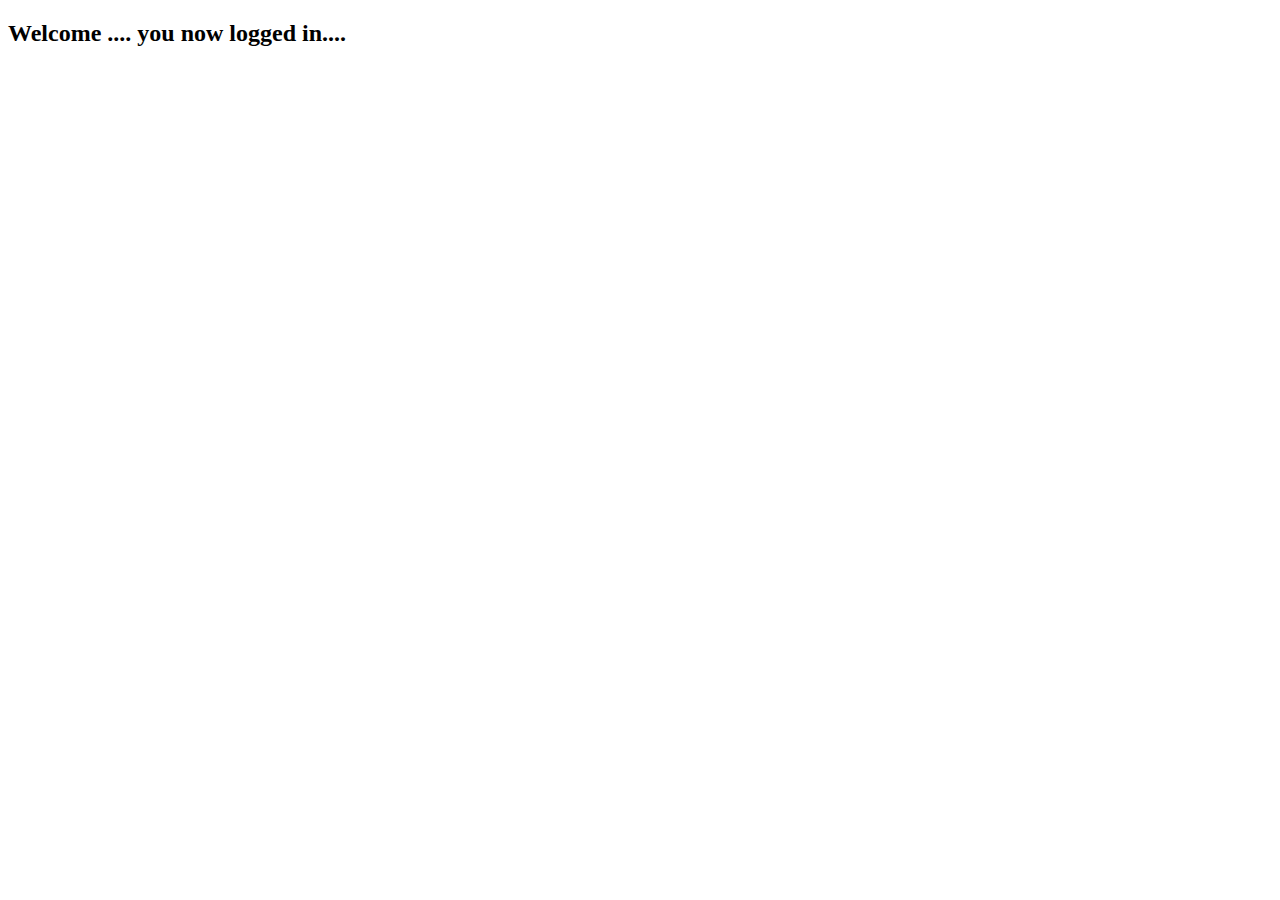
==== PROJECT3/home.html @ 1a157139 "First Commit" ====
<!DOCTYPE html>
<html lang="en">
<head>
    <meta charset="UTF-8">
    <meta http-equiv="X-UA-Compatible" content="IE=edge">
    <meta name="viewport" content="width=device-width, initial-scale=1.0">
    <title>Home</title>
</head>
<body>
    <h2>Welcome .... you now logged in....</h2>
</body>
</html>
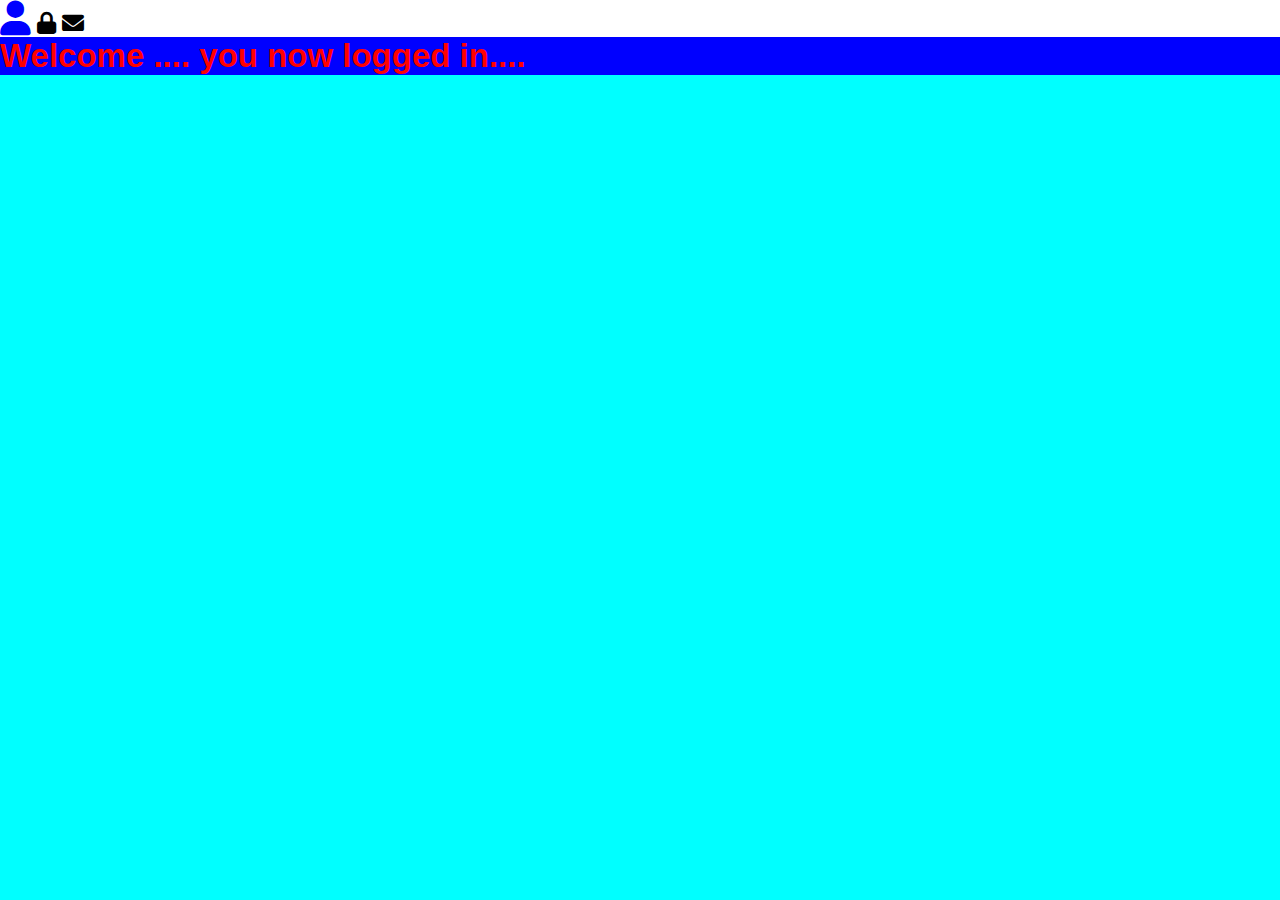
==== commit 975ba23c: "Font Awesome Added" ====
--- a/PROJECT3/home.html
+++ b/PROJECT3/home.html
@@ -1,12 +1,27 @@
 <!DOCTYPE html>
 <html lang="en">
 <head>
+    <style>
+      html{
+            background-color: aqua;
+        }
+       
+    </style>
     <meta charset="UTF-8">
     <meta http-equiv="X-UA-Compatible" content="IE=edge">
     <meta name="viewport" content="width=device-width, initial-scale=1.0">
     <title>Home</title>
+    <link rel="stylesheet" href="index.css">
+    <link rel="stylesheet" href="fontawesome-free-6.0.0-beta3-web/css/fontawesome.min.css">
+    <link rel="stylesheet" href="fontawesome-free-6.0.0-beta3-web/css/all.css">
+
 </head>
-<body>
-    <h2>Welcome .... you now logged in....</h2>
+<body style="background-color: #fff;">
+    <i class="fa fa-user"></i>
+    <i class="fa fa-lock"></i>
+    <i class="fa fa-envelope"></i>
+
+    
+    <h2 style="color:red; font-weight:bolder; background: blue;">Welcome .... you now logged in....</h2>
 </body>
 </html>--- a/PROJECT3/index.css
+++ b/PROJECT3/index.css
@@ -0,0 +1,76 @@
+*{
+    margin: 0;
+    padding: 0;
+    box-sizing: border-box;
+}
+
+body{
+    background-color: rgb(210, 223, 218);
+    font-size: 22px;
+    font-family: -apple-system, BlinkMacSystemFont, 'Segoe UI', Roboto, Oxygen, Ubuntu, Cantarell, 'Open Sans', 'Helvetica Neue', sans-serif;
+}
+
+.container{
+    background-color: azure;
+    text-align: center;
+    margin: 120px 430px 20px 430px;
+    padding: 12px 5px;
+    border-radius: 9px;
+    box-shadow: 2px 5px #888888;
+
+}
+
+input{
+    padding: 8px;
+    margin-top: 15px;
+    border: none;
+    outline: none;
+    text-align: center;
+    background-color: #f7f7f7;
+    border-radius: 40px;
+    border-bottom: 2px solid #000;
+    box-shadow:2px 5px #888888 ;
+}
+
+button{
+    padding: 7px;
+    margin-top: 12px;
+    border: none;
+    outline: none;
+    border-radius: 4px;
+    background-color: rgb(37, 37, 223);
+    color: #fff;
+    font-weight: 600;
+}
+
+button:hover{
+    background-color: blueviolet;
+    cursor:pointer;
+}
+
+a:visited{
+    color: #fff;
+}
+
+input:focus{
+    background-color: #a4bcce;
+}
+
+h3{
+    color: rgb(37, 37, 223);
+    font-size: 22px;
+}
+
+a:link{
+    text-decoration: none;
+    color: #fff;
+}
+h4{
+    font-size: 12px;
+}
+
+.fa-user{
+    color: blue;
+    font-size: 35px;
+}
+
